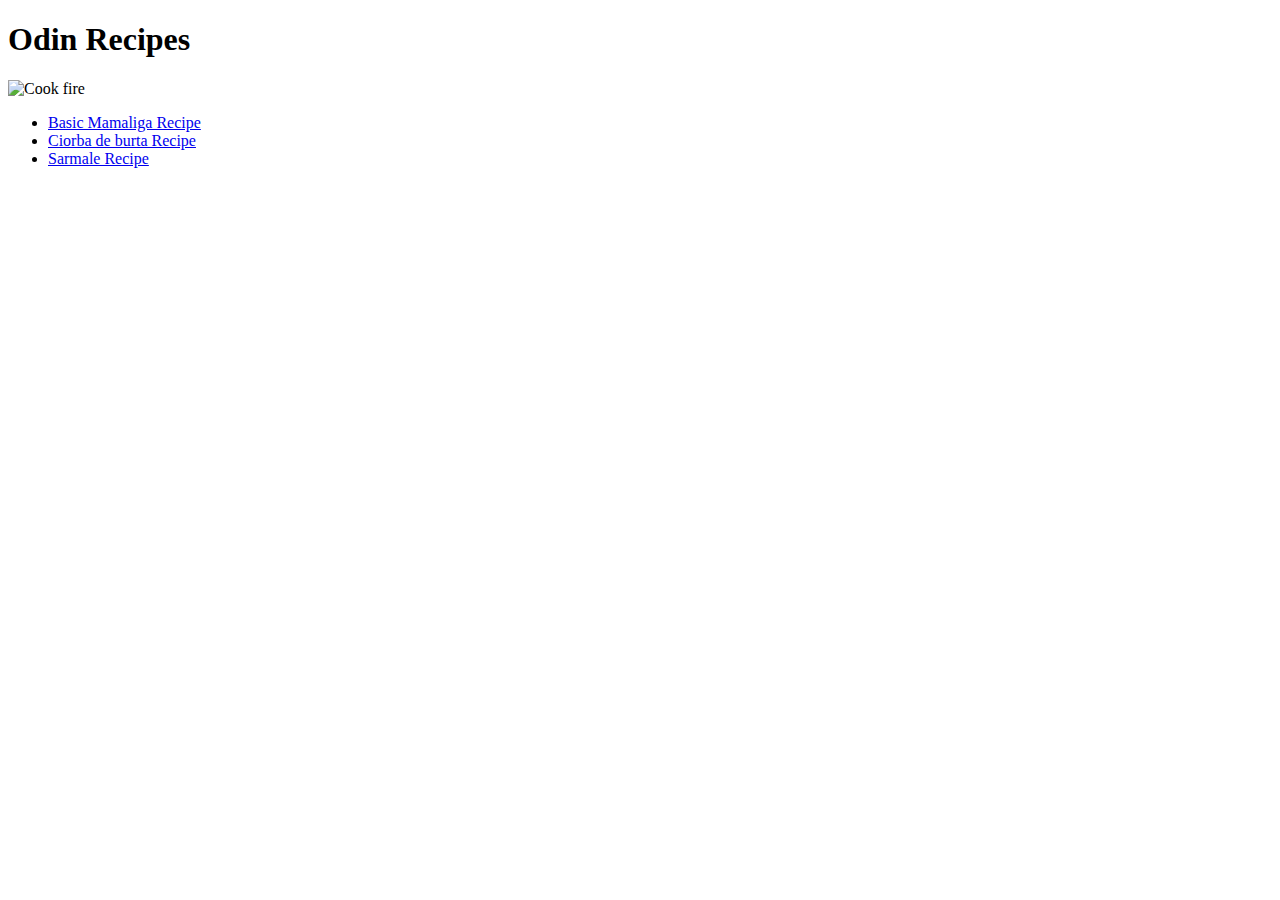
==== index.html @ ef5210b3 "First Odin project" ====
<!DOCTYPE html>
<html lang="en">
<head>
    <meta charset="UTF-8">
    <title>Odin Recipes</title>
</head>
<body>
    <h1>Odin Recipes</h1>
    <img src="https://images.saymedia-content.com/.image/t_share/MTc2Mjg0NTk5NDIzNTQyNDQ1/10-best-cooking-shows-with-comedy.jpg" alt="Cook fire" width="800">
    <ul>
        <li><a href="mamaliga.html">Basic Mamaliga Recipe</a></li>
        <li><a href="ciorba_de_burta.html">Ciorba de burta Recipe</a></li>
        <li><a href="sarmale.html">Sarmale Recipe</a></li>
    </ul>
    
</body>
</html>
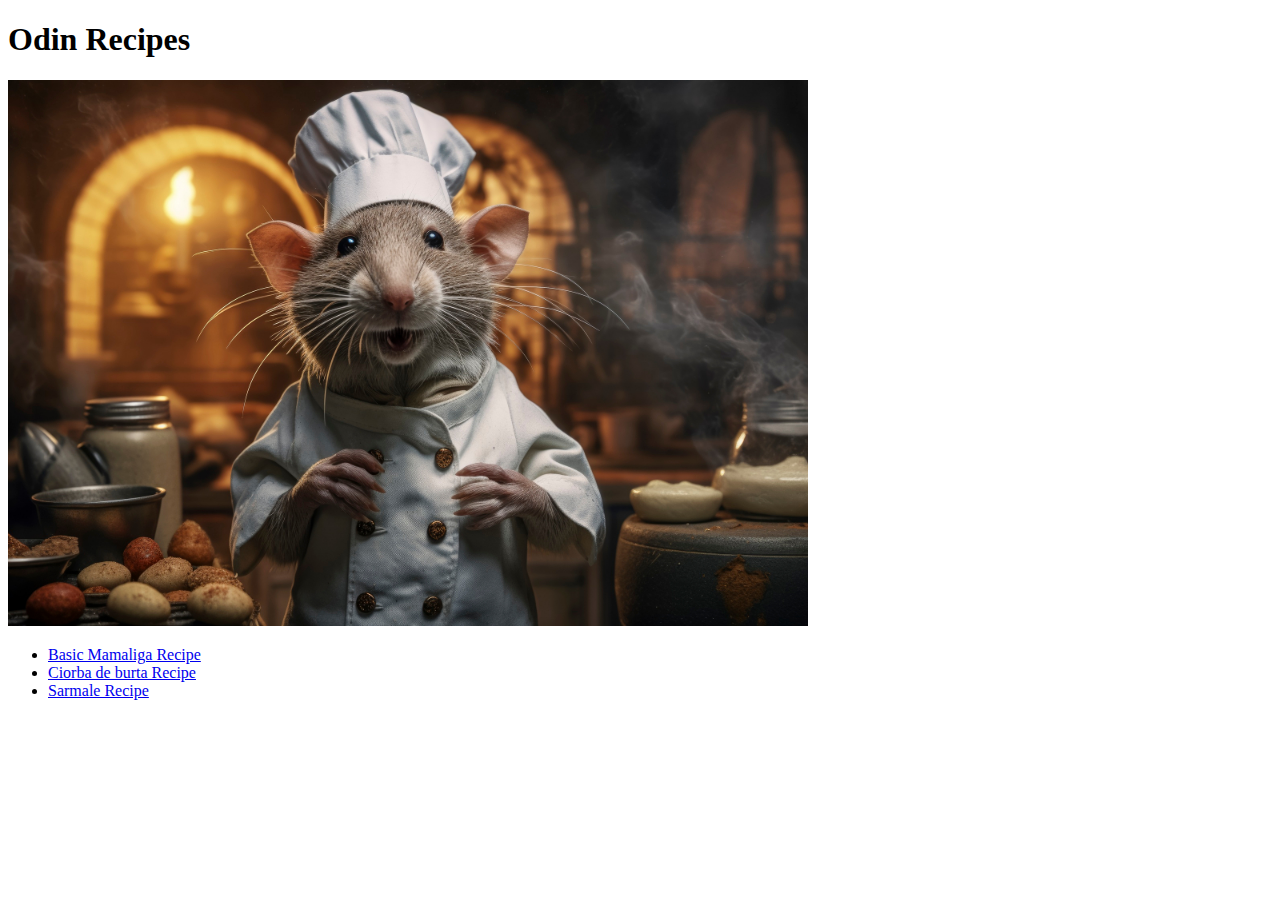
==== commit cbb318b1: "picture saved locally" ====
--- a/index.html
+++ b/index.html
@@ -6,7 +6,7 @@
 </head>
 <body>
     <h1>Odin Recipes</h1>
-    <img src="https://images.saymedia-content.com/.image/t_share/MTc2Mjg0NTk5NDIzNTQyNDQ1/10-best-cooking-shows-with-comedy.jpg" alt="Cook fire" width="800">
+    <img src="imagini/poza.jpg" alt="Cook fire" width="800">
     <ul>
         <li><a href="mamaliga.html">Basic Mamaliga Recipe</a></li>
         <li><a href="ciorba_de_burta.html">Ciorba de burta Recipe</a></li>
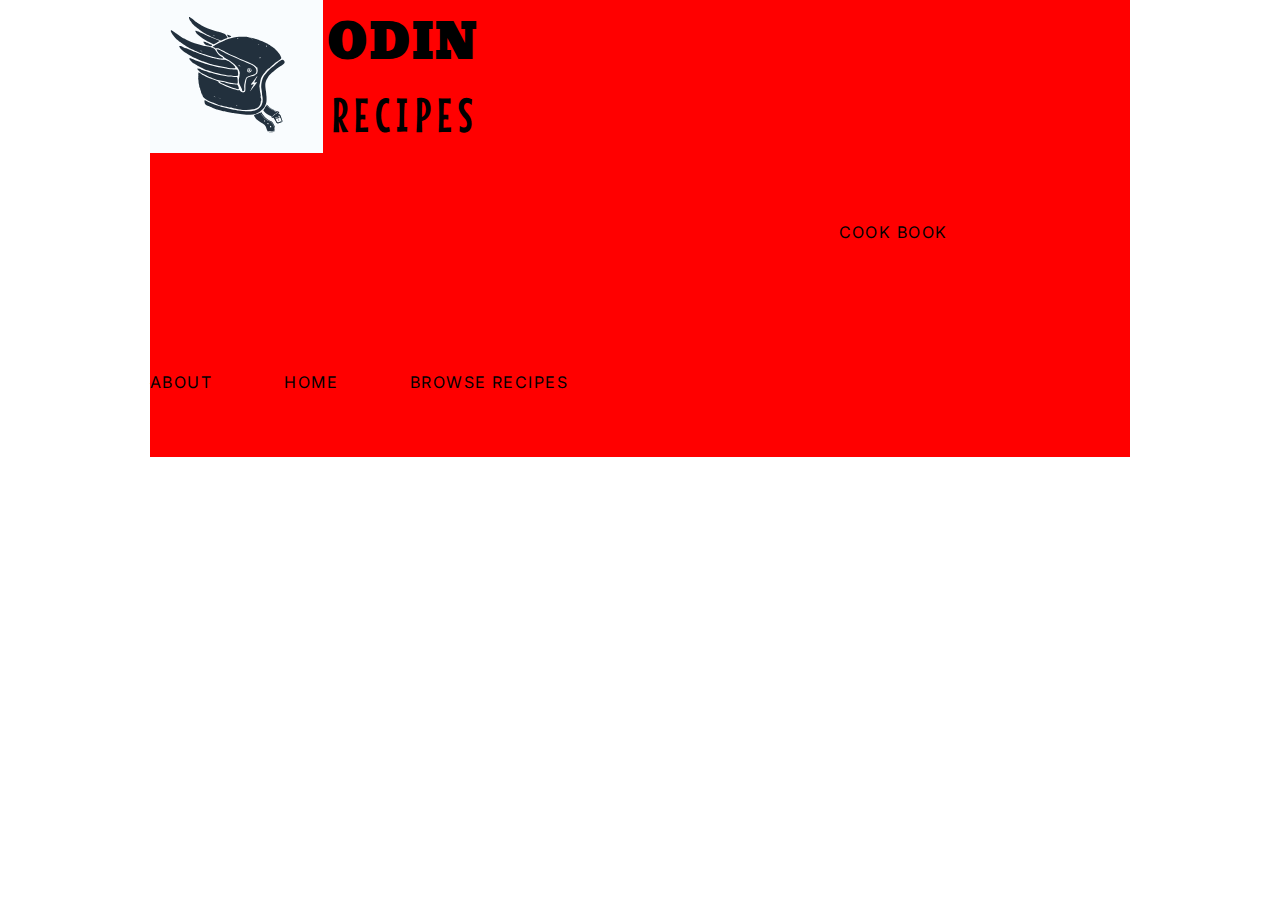
==== commit 7d86d891: "I have started to add css to the page" ====
--- a/index.html
+++ b/index.html
@@ -1,4 +1,33 @@
 <!DOCTYPE html>
+<html lang="en">
+<head>
+    <meta charset="UTF-8">
+    <meta name="viewport" content="width=device-width, initial-scale=1.0">
+    <title>Odin Recipes Project</title>
+    <link rel="stylesheet" href="styles/styles.css">
+    <link rel="preconnect" href="https://fonts.googleapis.com">
+    <link rel="preconnect" href="https://fonts.gstatic.com" crossorigin>
+    <link href="https://fonts.googleapis.com/css2?family=Inter:wght@100;200;300;400;500;600;700;800;900&family=Italianno&family=Moul&family=Mouse+Memoirs&display=swap" rel="stylesheet">
+</head>
+<body>
+    <div class="header">
+        <img class="logo" src="imagini/logo.svg" alt="Logo" wid>
+        <div class="title-section">
+            <p class="Odin-title">Odin</p>
+            <p class="Odin-title2">Recipes</p>
+            
+        </div>
+        <p class="title-items">Cook Book</p>
+        <p class="title-items item">About</p>
+        <p class="title-items item">Home</p>
+        <p class="title-items last-item">Browse recipes</p>
+    </div>
+</body>
+</html>
+
+
+
+<!-- <!DOCTYPE html>
 <html lang="en">
 <head>
     <meta charset="UTF-8">
@@ -14,4 +43,4 @@
     </ul>
     
 </body>
-</html>+</html> -->--- a/styles/styles.css
+++ b/styles/styles.css
@@ -0,0 +1,67 @@
+*{
+    margin:0;
+}
+.logo{
+    width: 173px;
+    height: 153px;
+    flex-shrink: 0;
+}
+.header{
+    margin:0px 150px;
+    background-color: red;
+}
+.header p{
+    display: inline-block;
+}
+.Odin-title2,
+.Odin-title{
+
+    text-transform: uppercase;
+    color: #000;
+    text-align: center;
+    font-size: 48px;
+    font-style: normal;
+    font-weight: 400;
+    line-height: normal;
+    text-transform: uppercase;
+}
+.Odin-title{
+    font-family: Moul;
+    letter-spacing: -0.48px;
+}
+.Odin-title2{
+    font-family: "Mouse Memoirs";
+    letter-spacing: 6.48px;
+    margin-left: 5px;
+}
+
+.title-section{
+    vertical-align: top;
+    display:inline-block;
+    width: 151px;
+    height: 153px;
+    flex-direction: column;
+    justify-content: center;
+    flex-shrink: 0;
+}
+.title-items{
+    vertical-align: top;
+    padding: 65px 0px 65px 688.5px;
+    color: #000;
+    text-align: center;
+    font-family: Inter;
+    font-size: 16px;
+    font-style: normal;
+    font-weight: 400;
+    line-height: normal;
+    letter-spacing: 1.44px;
+    text-transform: uppercase;
+    margin-right: 68px;
+}
+.item{
+    padding-left:0px;
+}
+.last-item{
+    padding-left:0px;
+    margin-right: 0px;
+}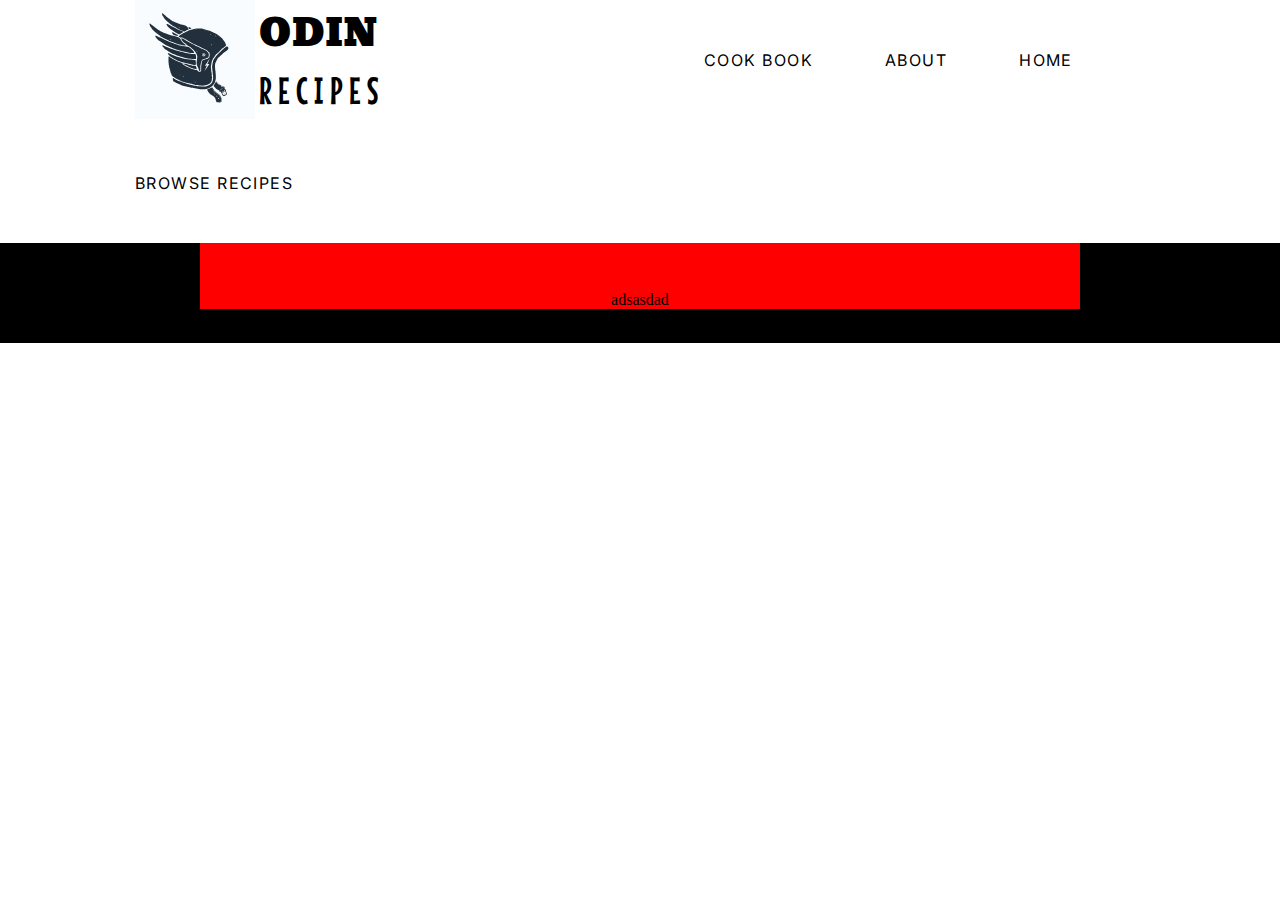
==== commit 04233c54: "started the nex part of the page" ====
--- a/index.html
+++ b/index.html
@@ -10,17 +10,27 @@
     <link href="https://fonts.googleapis.com/css2?family=Inter:wght@100;200;300;400;500;600;700;800;900&family=Italianno&family=Moul&family=Mouse+Memoirs&display=swap" rel="stylesheet">
 </head>
 <body>
-    <div class="header">
-        <img class="logo" src="imagini/logo.svg" alt="Logo" wid>
-        <div class="title-section">
-            <p class="Odin-title">Odin</p>
-            <p class="Odin-title2">Recipes</p>
-            
+    <!-- My web -->
+    <div id="my-web">
+        <!-- First section -->
+        <div class="header">
+            <img class="logo" src="imagini/logo.svg" alt="Logo" wid>
+            <div class="title-section">
+                <p class="Odin-title">Odin</p>
+                <p class="Odin-title2">Recipes</p>
+                
+            </div>
+            <p class="title-items">Cook Book</p>
+            <p class="title-items item">About</p>
+            <p class="title-items item">Home</p>
+            <p class="title-items last-item">Browse recipes</p>
         </div>
-        <p class="title-items">Cook Book</p>
-        <p class="title-items item">About</p>
-        <p class="title-items item">Home</p>
-        <p class="title-items last-item">Browse recipes</p>
+        <!-- Search section -->
+        <div class="search-section">
+            <div class="center-information" align="center">
+                <p>adsasdad</p>
+            </div>
+        </div>
     </div>
 </body>
 </html>
--- a/styles/styles.css
+++ b/styles/styles.css
@@ -1,25 +1,28 @@
+/* My web */
 *{
     margin:0;
 }
+#my-web{
+    width: 100%;
+    height: 100%;
+}
+/* Header */
 .logo{
-    width: 173px;
-    height: 153px;
+    width: 120px;
     flex-shrink: 0;
 }
 .header{
-    margin:0px 150px;
-    background-color: red;
+    margin:0px 135px;
 }
 .header p{
     display: inline-block;
 }
 .Odin-title2,
 .Odin-title{
-
     text-transform: uppercase;
     color: #000;
     text-align: center;
-    font-size: 48px;
+    font-size: 38px;
     font-style: normal;
     font-weight: 400;
     line-height: normal;
@@ -32,21 +35,20 @@
 .Odin-title2{
     font-family: "Mouse Memoirs";
     letter-spacing: 6.48px;
-    margin-left: 5px;
 }
 
 .title-section{
     vertical-align: top;
     display:inline-block;
     width: 151px;
-    height: 153px;
+    height: 100%;
     flex-direction: column;
     justify-content: center;
     flex-shrink: 0;
 }
 .title-items{
     vertical-align: top;
-    padding: 65px 0px 65px 688.5px;
+    padding: 50px 0px 50px 290px;
     color: #000;
     text-align: center;
     font-family: Inter;
@@ -64,4 +66,17 @@
 .last-item{
     padding-left:0px;
     margin-right: 0px;
+}
+
+/* Search section */
+.search-section{
+    background-color: #000;
+    width: 100%;
+    height: 100px; 
+}
+.center-information{
+    margin:0px 200px;
+    padding-top: 48px;
+    vertical-align: middle;
+    background-color: red;
 }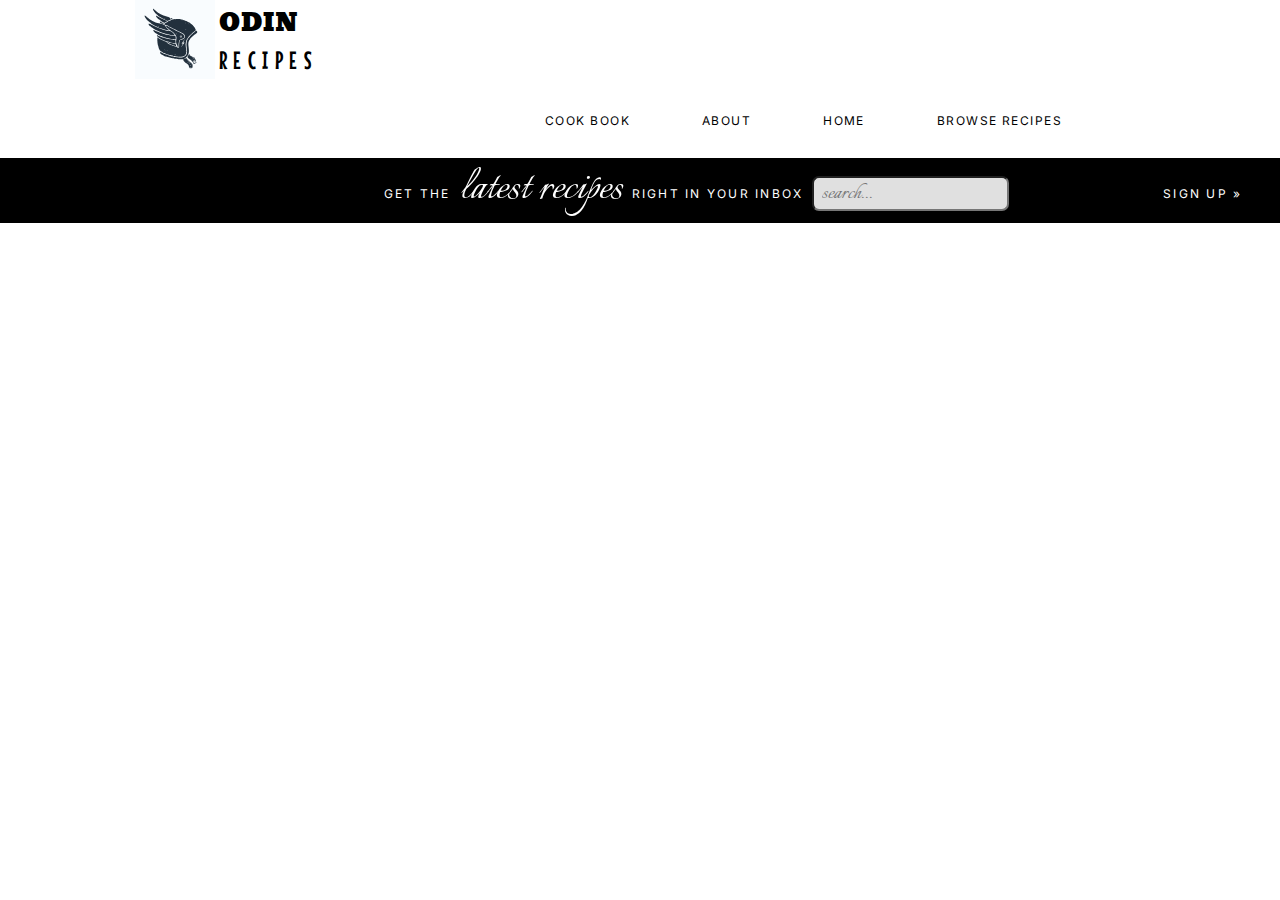
==== commit b18a3792: "more changes added" ====
--- a/index.html
+++ b/index.html
@@ -16,41 +16,31 @@
         <div class="header">
             <img class="logo" src="imagini/logo.svg" alt="Logo" wid>
             <div class="title-section">
-                <p class="Odin-title">Odin</p>
-                <p class="Odin-title2">Recipes</p>
+                <span class="Odin-title">Odin</span>
+                <span class="Odin-title2">Recipes</span>
                 
             </div>
-            <p class="title-items">Cook Book</p>
-            <p class="title-items item">About</p>
-            <p class="title-items item">Home</p>
-            <p class="title-items last-item">Browse recipes</p>
+            <div class="items-align" align="right">
+                <p class="title-items">Cook Book</p>
+                <p class="title-items item">About</p>
+                <p class="title-items item">Home</p>
+                <p class="title-items last-item">Browse recipes</p>
+            </div>
         </div>
         <!-- Search section -->
         <div class="search-section">
             <div class="center-information" align="center">
-                <p>adsasdad</p>
+                <span class="first-text">Get the</span>
+                <span class="second-text">latest recipes</span>
+                <span class="first-text">right in your inbox</span>
+                <input class="input-text" type="text" placeholder="search...">
             </div>
+            <span class="first-text sign-up">Sign up &#187;</span>
         </div>
+
     </div>
 </body>
 </html>
 
 
 
-<!-- <!DOCTYPE html>
-<html lang="en">
-<head>
-    <meta charset="UTF-8">
-    <title>Odin Recipes</title>
-</head>
-<body>
-    <h1>Odin Recipes</h1>
-    <img src="imagini/poza.jpg" alt="Cook fire" width="800">
-    <ul>
-        <li><a href="mamaliga.html">Basic Mamaliga Recipe</a></li>
-        <li><a href="ciorba_de_burta.html">Ciorba de burta Recipe</a></li>
-        <li><a href="sarmale.html">Sarmale Recipe</a></li>
-    </ul>
-    
-</body>
-</html> -->--- a/styles/styles.css
+++ b/styles/styles.css
@@ -8,7 +8,7 @@
 }
 /* Header */
 .logo{
-    width: 120px;
+    width: 80px;
     flex-shrink: 0;
 }
 .header{
@@ -22,7 +22,7 @@
     text-transform: uppercase;
     color: #000;
     text-align: center;
-    font-size: 38px;
+    font-size: 25px;
     font-style: normal;
     font-weight: 400;
     line-height: normal;
@@ -48,17 +48,22 @@
 }
 .title-items{
     vertical-align: top;
-    padding: 50px 0px 50px 290px;
+    padding: 30px 0px;
     color: #000;
-    text-align: center;
+    text-align: right;
     font-family: Inter;
-    font-size: 16px;
+    font-size: 12px;
     font-style: normal;
     font-weight: 400;
     line-height: normal;
     letter-spacing: 1.44px;
     text-transform: uppercase;
     margin-right: 68px;
+}
+.items-align{
+    display: inline-block;
+    vertical-align: top;
+    margin-left: 410px;
 }
 .item{
     padding-left:0px;
@@ -72,11 +77,41 @@
 .search-section{
     background-color: #000;
     width: 100%;
-    height: 100px; 
+    height: 65px; 
 }
 .center-information{
-    margin:0px 200px;
-    padding-top: 48px;
-    vertical-align: middle;
-    background-color: red;
+    display: inline-block;
+    margin-left:30%;
+}
+.second-text,
+.first-text{
+    color: #FFF;
+    text-align: center;
+    font-style: normal;
+    font-weight: 400;
+    line-height: normal;
+    margin-right: 5px;
+}
+.first-text{
+    font-family: Inter;
+    font-size: 12px;
+    letter-spacing: 2.24px;
+    text-transform: uppercase;
+}
+.second-text{
+    font-family: Italianno;
+    font-size: 50px;
+}
+.input-text{
+    padding:8px;
+    border-radius: 7px;
+    background-color: rgb(224, 224, 224);
+}
+.input-text::placeholder{
+    font-family: Italianno;
+    font-size: 25px;
+}
+.sign-up{
+    color:#fff;
+    padding-left: 150px;
 }